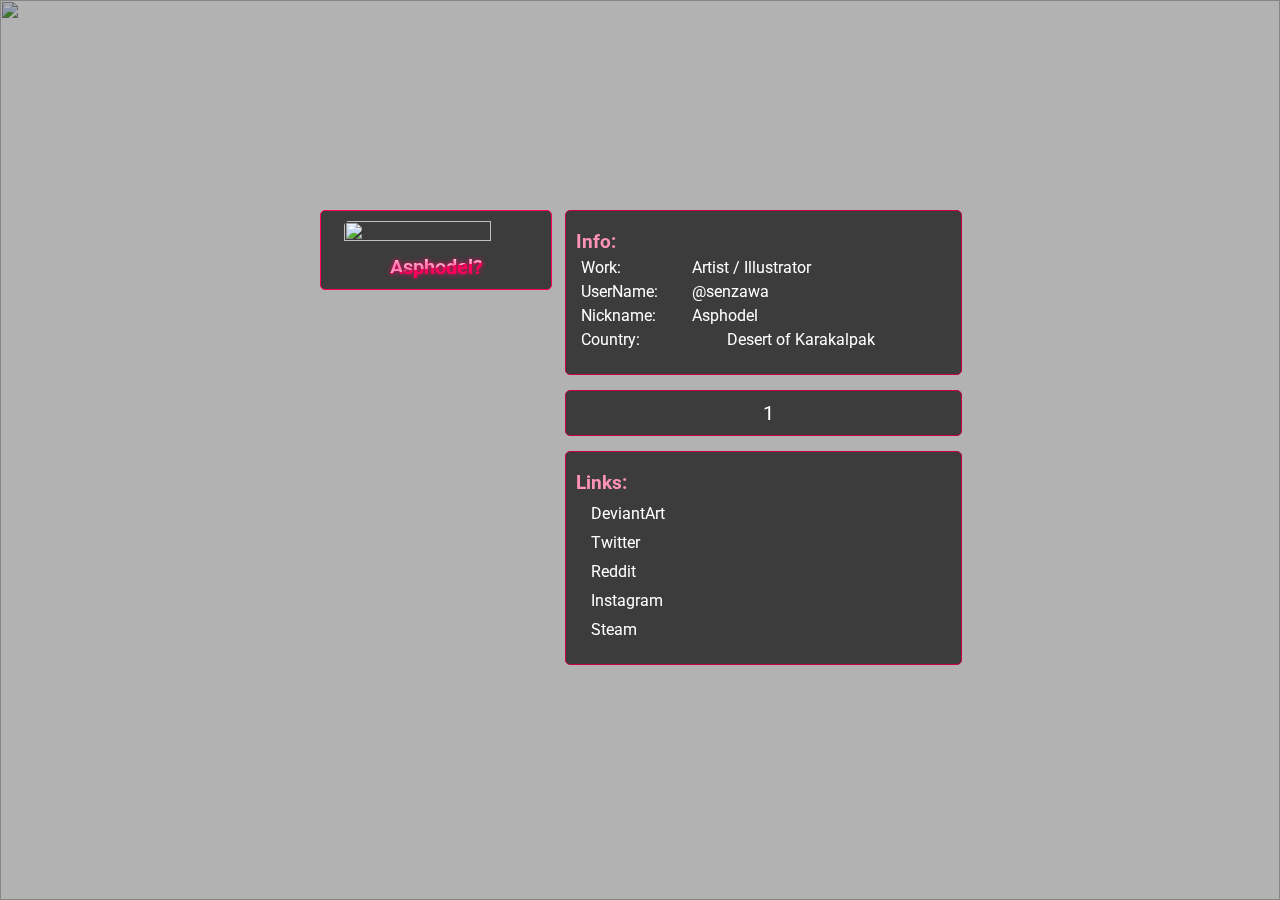
==== index.html @ 4a10d666 "Add files via upload" ====
<!DOCTYPE html>
<html lang="en">
<head>
    <meta charset="UTF-8">
    <meta http-equiv="X-UA-Compatible" content="IE=edge">
    <meta name="viewport" content="width=device-width, initial-scale=1.0">
    <title>Senzawa's love</title>
    <link rel="stylesheet" href="st.css">
    <script src="https://code.jquery.com/jquery-3.5.1.min.js"></script>
    <script src="https://kit.fontawesome.com/69b4dbbdab.js" crossorigin="anonymous"></script>
    <link rel="shortcut icon" href="https://i.imgur.com/FQO9eD6.png" type="image/png">
</head>
<body>
    <div class="bg-tusg"></div>
    <img src="https://steamcdn-a.akamaihd.net/steamcommunity/public/images/items/305050/e1cf53bd052e54121407a74b3bdf391d938f41ae.jpg" class="bg">
    <img src="https://i.imgur.com/FN1v1Cx.png" class="bg-ph">
    <div class="center"> 
        <div class="content">
            <div class="ava-side hover-on-shadow">
                <img src="https://telega.one/i/userpic/320/senzawa.jpg">
                <a href="https://t.me/senzawa">
                    <span style="background: linear-gradient(353.52deg, rgb(255, 0, 85) 48.47%, #FFFFFF 1.47%, #FFFFFF 0.25%), #ff0037; text-shadow: 0px 0px 5px rgb(255 0 104); -webkit-background-clip: text; -webkit-text-fill-color: transparent;">Asphodel?</span>
                </a>
            </div>
            <div class="profile">
                <div class="profile-child hover-on-shadow">
                    <div class="profile-splitter">
                        <h3>Info:</h3>
                        <ul class="info-side">
                            <li class="info-li">
                                <span>Work:</span>
                                <span>Artist / Illustrator</span>
                            </li>
                            <li class="info-li">
                                <span>UserName:</span>
                                <span>@senzawa</span>
                            </li>
                            <li class="info-li">
                                <span>Nickname:</span>
                                <span>Asphodel</span>
                            </li>
                            <li class="info-li not-for-phone">
                                <span>Country:</span>
                                <span><img src="https://i.imgur.com/eNRh8fm.png" width="30" height="15" style="border-radius: 2px;"> <t>Desert of Karakalpak</t></span>
                            </li>
                        </ul>
                    </div>
                </div>
                <div class="profile-child audio-player-div hover-on-shadow">
                    <div class="audio-player">
                        <i class="fas fa-play" id="bubuplayer">
                            <audio id="bubu" loop>
                                <source src="aud.mp3" type="audio/mpeg">
                            </audio>
                        </i>
                        <span class="volume-block">
                            <i class="fas fa-minus" id="minuser"></i>
                            <num id="volumeshower"></num>
                            <i class="fas fa-plus" id="pluser"></i>
                        </span>
                    </div>
                </div>
                <script src="asphodel.js"></script>
                <div class="profile-child hover-on-shadow">
                    <div class="profile-splitter">
                        <h3>Links:</h3>
                        <ul class="links-side">
                            <a href="https://www.deviantart.com/senzawa1505"> 
                                <li class="link-li"><i class="fab fa-deviantart"></i><t>DeviantArt</t> </li>
                            </a>
                            <a href="https://twitter.com/senzawa15051">
                                <li class="link-li"><i class="fab fa-twitter"></i><t>Twitter</t></li>
                            </a>
                            <a href="https://www.reddit.com/user/senzawa1505">
                                <li class="link-li"><i class="fab fa-reddit"></i> <t>Reddit</t> </li>
                            </a>
                            <a href="https://www.instagram.com/senzawa1505/">
                                <li class="link-li"><i class="fab fa-instagram"></i> <t>Instagram</t> </li>
                            </a>
                            <a href="https://steamcommunity.com/profiles/76561198808317346/">
                                <li class="link-li"><i class="fab fa-steam"></i> <t>Steam</t> </li>
                            </a>
                        </ul>
                    </div>
                </div>
            </div>
        </div>
    </div>
</body>
</html>
---- st.css ----
@import "https://fonts.googleapis.com/css2?family=Roboto:wght@400;700;900&display=swap";
* {
    margin: 0;
    padding: 0;
    font-family: "Roboto", sans-serif;
}

a{
    text-decoration: none;
    color: inherit;
}


::selection {background: rgba(30, 30, 30, 0.7);}
::-moz-selection {background: rgba(30, 30, 30, 0.7);}
::-webkit-selection {background: rgba(30, 30, 30, 0.7); color:#fff;}


:root{
    --main-bg-color: rgb(20, 20, 20);
    --main-content-color: rgba(10, 10, 10, 0.7);
    --main-top-ph-color:rgba(10, 10, 10, 0.7) ;
    --main-top-color:rgba(10, 10, 10);
    --main-theme-color: rgb(255, 0, 85);
    --main-theme-color-hovered: rgb(201, 0, 67);
}

.bg{
    position: fixed; z-index: -5;
    top: 0; left: 0;
    width: 100%;
    height: 100%;
}

.bg-ph{
    position: fixed; z-index: -5;
    top: 0; left: 0;
    width: 100%;
    height: 100%;
    display: none;
}

.bg-tusg{
    position: fixed; z-index: -3;
    top: 0; left: 0;
    width: 100%;
    height: 100%;
    background: rgba(0, 0, 0, 0.3);
}

/*Main*/

body{
    position: absolute;
    top: 0; left: 0;
    width: 100%;
    height: 100%;
    align-items: center;
    display: flex;
}

.center{
    position: absolute;
    top: 0; left: 0;
    width: 100%;
    height: 100%;
    justify-content: center;
    align-items: center;
    display: flex;
}

.content{
    width: 50%;
    padding-top: 10px; padding-bottom: 20px;
    border-radius: 2px;
    display: table;
	table-layout: fixed;
    box-sizing: border-box;
}

.hover-on-shadow{
    transition: 0.25s;
    border-radius: 5px;
}

.hover-on-shadow:hover{
    transition: 0.25s;
    box-shadow: 0 0 1px var(--main-content-color), 0 0 5px var(--main-content-color),0 0 25px var(--main-content-color);
}

.ava-side{
    display: flex;
    border-radius: 5px;
    background: var(--main-content-color);
    padding-bottom: 10px;
    height: auto;
    width: 230px;
    flex-direction: column;
    align-items: center;
    float: left;
    border: 1px solid var(--main-theme-color);
}

.ava-side img{
    margin-top: 10px;
    width: 80%;
    height: 80%;
    margin-bottom: 10px;
    border-radius: 5px;
}

.ava-side span{
    font-size: 15pt;
    font-weight: 600; 
}

.profile{
    margin: 0 0 0 245px;
    zoom: 1;
    height: auto;
    display: flex;
    flex-direction: column;
}

.profile .profile-child{
    width: 100%;
    flex-direction: column;
    height: auto;
    transition: 0.25s;
    margin-bottom: 15px;
    background: var(--main-content-color);
    border: 1px solid var(--main-theme-color-hovered);
}


.profile .profile-child .profile-splitter{
    width: 95%;
    margin-left: 2.5%;
    margin-top: 20px;
    padding-bottom: 20px;
    border-bottom: 1px solid var(--main-theme-color);
}

.profile .profile-child .profile-splitter h3{
    color: rgb(255, 147, 183);
    margin-bottom: 5px;
}

.profile .profile-child .profile-splitter:last-child{
    border-bottom: none;
}

.profile .profile-child .profile-splitter ul{
    list-style: none;
    margin-left: 5px;
}

.profile .profile-child .profile-splitter ul li{
    display: flex;
    color: white;
}

.profile .profile-child .profile-splitter .info-side .info-li{
    margin-bottom: 5px;
}

.profile .profile-child .profile-splitter .links-side .link-li{
    padding-bottom: 5px; padding-top: 5px;
    cursor: pointer;
    transition: 0.25s;
}

.profile .profile-child .profile-splitter ul .link-li:hover{
    border-left: 2px solid var(--main-theme-color);
    transition: 0.25s;
    background: var(--main-bg-color);
}

.profile .profile-child .profile-splitter ul li t{
    margin-left: 5px;
}
.profile .profile-child .profile-splitter ul li i{
    margin-left: 5px;
}
.profile .profile-child .profile-splitter ul li span:first-child{
    width: 30%;
}

.profile .profile-child .profile-splitter ul li span:last-child{
    display: flex;
    align-items: center;
    justify-content: center;
}
.profile .profile-child .profile-splitter ul li span:last-child t{
    margin-left: 5px;
}

.profile .audio-player-div{
    display: flex;
    justify-content: center;
    align-items: center;
    padding-bottom: 10px; padding-top: 10px; 
}
.profile .audio-player-div .audio-player{
    font-size: 15pt;
    color: white;
}

.profile .audio-player-div .audio-player .volume-block{
    margin-left: 10px;
}

/*Main*/


/*Fuck optimization*/

@media (max-width:1250px){
    .content{
        width: 70%;
    }
}

@media (max-width:850px){
    .ava-side{
        float: none;
        padding-right: 0;
        border-right: none;
        margin: 0 auto;
    }
    .profile{
        margin: 10px 0 0 0px;
    }
    .bg{
        display: none;
    }
    
    .bg-ph{
        display: block;
    }
    
}

@media (max-width:500px){
    .content{
        width: 90%;
    }
}
@media (max-width:350px){
    .content{
        width: 98%;
    }
    .profile .profile-child .profile-splitter ul .not-for-phone{
        display: none;
    }
    .profile .profile-child .profile-splitter ul li span:first-child{
        width: 40%;
    }
}

@media (max-width:235px){

    .ava-side{
        width: 150px;
    }
}
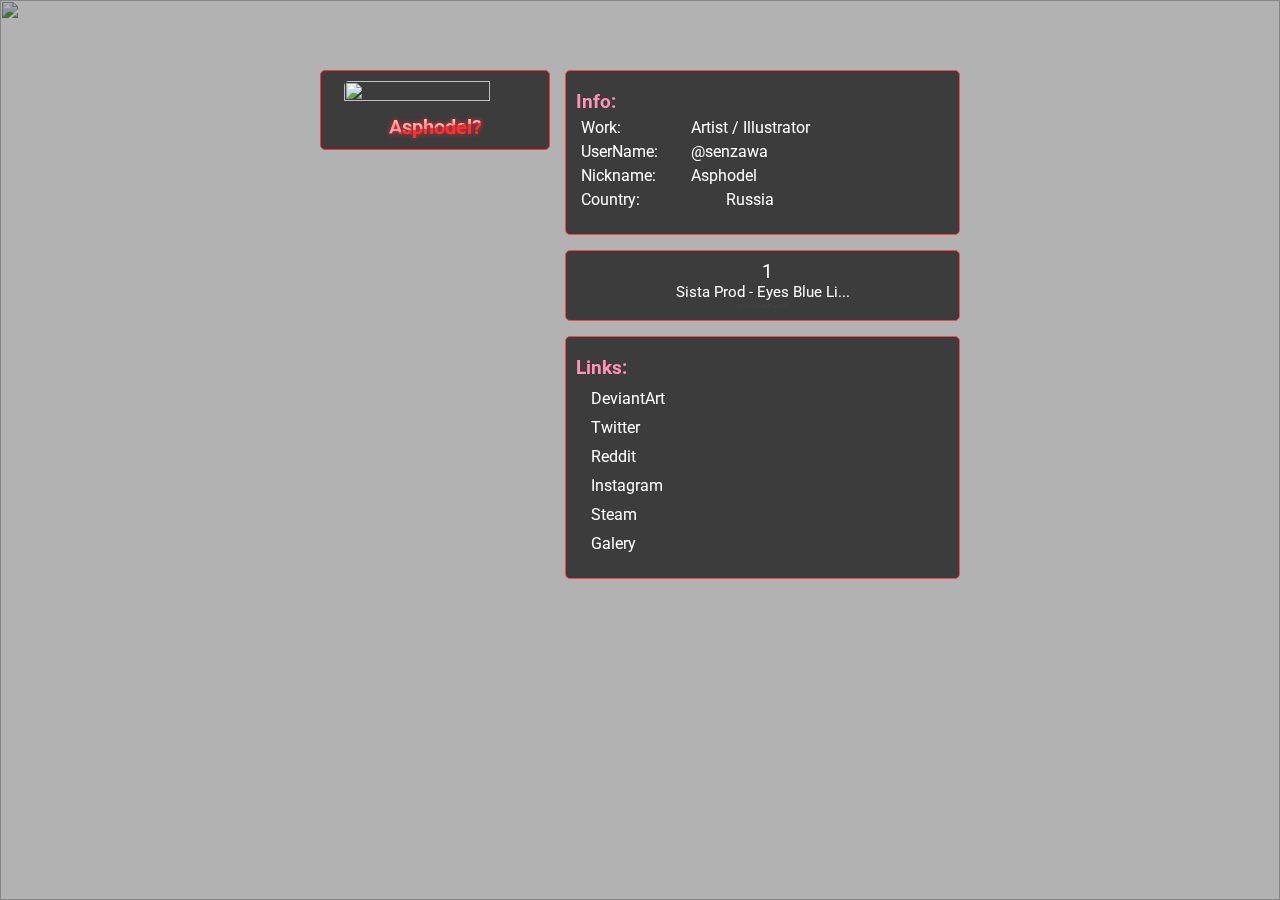
==== commit 24a07662: "Add files via upload" ====
--- a/index.html
+++ b/index.html
@@ -1,73 +1,85 @@
+<!--Created by SpY-->
+<!--I love u daddy-->
 <!DOCTYPE html>
 <html lang="en">
 <head>
     <meta charset="UTF-8">
     <meta http-equiv="X-UA-Compatible" content="IE=edge">
     <meta name="viewport" content="width=device-width, initial-scale=1.0">
-    <title>Senzawa's love</title>
-    <link rel="stylesheet" href="st.css">
+    <title>Senzawa's love</title><!--Dont Steal The Code-->
+    <link rel="stylesheet" href="st.css"><!--Dont Steal The Code Nooby-->
     <script src="https://code.jquery.com/jquery-3.5.1.min.js"></script>
     <script src="https://kit.fontawesome.com/69b4dbbdab.js" crossorigin="anonymous"></script>
-    <link rel="shortcut icon" href="https://i.imgur.com/FQO9eD6.png" type="image/png">
+    <link rel="shortcut icon" href="https://telega.one/i/userpic/320/senzawa.jpg" type="image/png">
 </head>
-<body>
+<body><!--Dont Steal The Code-->
     <div class="bg-tusg"></div>
-    <img src="https://steamcdn-a.akamaihd.net/steamcommunity/public/images/items/305050/e1cf53bd052e54121407a74b3bdf391d938f41ae.jpg" class="bg">
+    <img src="https://images.hdqwalls.com/wallpapers/komi-san-wa-comyushou-desu-anime-cityscape-4k-eu.jpg" class="bg">
     <img src="https://i.imgur.com/FN1v1Cx.png" class="bg-ph">
     <div class="center"> 
         <div class="content">
             <div class="ava-side hover-on-shadow">
                 <img src="https://telega.one/i/userpic/320/senzawa.jpg">
                 <a href="https://t.me/senzawa">
-                    <span style="background: linear-gradient(353.52deg, rgb(255, 0, 85) 48.47%, #FFFFFF 1.47%, #FFFFFF 0.25%), #ff0037; text-shadow: 0px 0px 5px rgb(255 0 104); -webkit-background-clip: text; -webkit-text-fill-color: transparent;">Asphodel?</span>
+                    <span style="background: linear-gradient(353.52deg, #ff3034 48.47%, #FFFFFF 1.47%, #FFFFFF 0.25%), #ff3034;; text-shadow: 0px 0px 5px #ff3034; -webkit-background-clip: text; -webkit-text-fill-color: transparent;">Asphodel?</span>
                 </a>
             </div>
             <div class="profile">
                 <div class="profile-child hover-on-shadow">
-                    <div class="profile-splitter">
+                    <div class="profile-splitter"><!--Dont Steal The Code Nooby-->
                         <h3>Info:</h3>
-                        <ul class="info-side">
+                        <ul class="info-side"><!--Dont St324eal T3242he C32ode Nooby-->
                             <li class="info-li">
                                 <span>Work:</span>
                                 <span>Artist / Illustrator</span>
-                            </li>
+                            </li><!--Dont3242 Ste3242al T3342he Code Nooby-->
                             <li class="info-li">
                                 <span>UserName:</span>
                                 <span>@senzawa</span>
-                            </li>
+                            </li><!--Dont Steal The C342ode Nooby-->
                             <li class="info-li">
                                 <span>Nickname:</span>
-                                <span>Asphodel</span>
+                                <span>Asphodel</span><!--Dont Ste32al Th4e Co32de Nooby-->
                             </li>
                             <li class="info-li not-for-phone">
                                 <span>Country:</span>
-                                <span><img src="https://i.imgur.com/eNRh8fm.png" width="30" height="15" style="border-radius: 2px;"> <t>Desert of Karakalpak</t></span>
+                                <span><img src="https://i.imgur.com/6K2N4k2.png" width="30" height="15" style="border-radius: 2px;"> <t>Russia</t></span>
                             </li>
                         </ul>
                     </div>
-                </div>
+                </div><!--Dont 32St4eal324 The 3423 Nooby-->
                 <div class="profile-child audio-player-div hover-on-shadow">
                     <div class="audio-player">
-                        <i class="fas fa-play" id="bubuplayer">
-                            <audio id="bubu" loop>
-                                <source src="aud.mp3" type="audio/mpeg">
-                            </audio>
-                        </i>
-                        <span class="volume-block">
-                            <i class="fas fa-minus" id="minuser"></i>
-                            <num id="volumeshower"></num>
-                            <i class="fas fa-plus" id="pluser"></i>
-                        </span>
-                    </div>
+                        <div class="block-track">
+                            <div id="track-side">
+                                <i class="fas fa-play" id="bubuplayer">
+                                    <audio id="track" loop>
+                                        <source src="a/aud.m4a" type="audio/mpeg">
+                                    </audio>
+                                </i>
+                            </div>
+                            <span class="volume-block">
+                                <i class="fas fa-minus" id="minuser"></i>
+                                <num id="volumeshower"></num>
+                                <i class="fas fa-plus" id="pluser"></i>
+                            </span>
+                        </div>
+                        <div class="block-track-name" id="track-name">
+                            <t id="clicktrack">Sista Prod - Eyes Blue Li...</t>
+                        </div>
+                        <div class="clickable">
+                            кликабельно*
+                        </div>
+                    </div><!--Dont 532 Steal The Code Nooby-->
                 </div>
-                <script src="asphodel.js"></script>
+                <script src="asphodel.js"></script><!--Dont 3432Steal The Code Nooby-->
                 <div class="profile-child hover-on-shadow">
                     <div class="profile-splitter">
-                        <h3>Links:</h3>
+                        <h3>Links:</h3><!--Dont Steal The Code Nooby-->
                         <ul class="links-side">
                             <a href="https://www.deviantart.com/senzawa1505"> 
                                 <li class="link-li"><i class="fab fa-deviantart"></i><t>DeviantArt</t> </li>
-                            </a>
+                            </a><!--Dont 34Steal 43The 543Code Nooby-->
                             <a href="https://twitter.com/senzawa15051">
                                 <li class="link-li"><i class="fab fa-twitter"></i><t>Twitter</t></li>
                             </a>
@@ -76,15 +88,18 @@
                             </a>
                             <a href="https://www.instagram.com/senzawa1505/">
                                 <li class="link-li"><i class="fab fa-instagram"></i> <t>Instagram</t> </li>
-                            </a>
+                            </a><!--Dont 543Steal  435The Code Nooby-->
                             <a href="https://steamcommunity.com/profiles/76561198808317346/">
                                 <li class="link-li"><i class="fab fa-steam"></i> <t>Steam</t> </li>
                             </a>
+                            <a href="galery/galery.html">
+                                <li class="link-li"><i class="fas fa-images"></i> <t>Galery</t> </li>
+                            </a>
                         </ul>
                     </div>
-                </div>
+                </div><!--Dont 32 Steal32 The C32ode 32Nooby-->
             </div>
         </div>
     </div>
-</body>
+</body><!--Dont 324 Steal The 432 Code Nooby-->
 </html>--- a/st.css
+++ b/st.css
@@ -3,6 +3,10 @@
     margin: 0;
     padding: 0;
     font-family: "Roboto", sans-serif;
+    color: white;
+    text-rendering: optimizeLegibility;
+    -webkit-font-smoothing: antialiased;
+    box-sizing: border-box;
 }
 
 a{
@@ -21,8 +25,8 @@
     --main-content-color: rgba(10, 10, 10, 0.7);
     --main-top-ph-color:rgba(10, 10, 10, 0.7) ;
     --main-top-color:rgba(10, 10, 10);
-    --main-theme-color: rgb(255, 0, 85);
-    --main-theme-color-hovered: rgb(201, 0, 67);
+    --main-theme-color: #ff3034;
+    --main-theme-color-hovered: rgb(255, 68, 71)
 }
 
 .bg{
@@ -50,31 +54,22 @@
 
 /*Main*/
 
-body{
-    position: absolute;
-    top: 0; left: 0;
-    width: 100%;
-    height: 100%;
-    align-items: center;
-    display: flex;
-}
+
 
 .center{
-    position: absolute;
-    top: 0; left: 0;
-    width: 100%;
-    height: 100%;
-    justify-content: center;
-    align-items: center;
-    display: flex;
+    position: relative;
+    width: 100%;
+    height: 100%;
+    display: flex;
+    justify-content: center;
+
 }
 
 .content{
     width: 50%;
-    padding-top: 10px; padding-bottom: 20px;
-    border-radius: 2px;
+    margin-top: 70px;
     display: table;
-	table-layout: fixed;
+    table-layout: fixed;
     box-sizing: border-box;
 }
 
@@ -197,21 +192,236 @@
 
 .profile .audio-player-div{
     display: flex;
+    flex-direction: column;
     justify-content: center;
     align-items: center;
     padding-bottom: 10px; padding-top: 10px; 
 }
+
+.profile .audio-player-div .block-track{
+    display: flex;
+    justify-content: center;
+    align-items: center;
+}
+
+
+
 .profile .audio-player-div .audio-player{
+    font-size: 14pt;
+    color: white;
+}
+
+.profile .audio-player-div .audio-player .block-track .volume-block{
+    margin-left: 10px;
+}
+
+
+.profile .audio-player-div .audio-player .block-track-name t{
+    font-size: 11pt;
+    cursor: pointer;
+    display: flex;
+    overflow: hidden;
+    text-overflow: ellipsis;
+    white-space: nowrap;
+    justify-content: center;
+    align-items: center;
+}
+
+.profile .audio-player-div .audio-player .clickable{
+    color: rgb(68, 68, 68);
+    font-size: 6pt;
+    display: flex;
+    justify-content: center;
+    align-items: center;
+}
+
+/*Main*/
+
+
+/*Gallery*/
+
+.con-gl{
+    display: flex;
+    flex-direction: column;
+    align-items: center;
+    justify-content: center;
+    width: 100%;
+}
+
+.block{
+    display: flex;
+    justify-content: center;
+    align-items: center;
+    flex-direction: column;
+    width: 60%;
+    border-radius: 5px;
+    margin-bottom: 20px;
+    padding: 10px;
+    background: rgb(26, 26, 26);
+    transition: all 0.25s ease-out;
+}
+
+.block.colorme{
+    background: rgba(26, 26, 26, 0.3);
+}
+
+.block:hover{
+    box-shadow: 0 0 1px var(--main-content-color), 0 0 5px var(--main-content-color),0 0 25px var(--main-content-color);
+}
+
+.no-hover:hover{
+    box-shadow: none;
+}
+
+.gallery{
+    margin-top: 20px;
+}
+.gallery .gallery-d{
+    display: flex;
+    flex-wrap: wrap;
+    flex-grow: 1;
+    justify-content: center;
+    align-items: center;
+}
+
+.gallery .gl-ttl{
+    width: 80%;
+    text-align: center;
+    padding-bottom: 5px;
+    border-bottom: 1px solid white;
     font-size: 15pt;
+}
+
+
+.gallery .gall-block{
+    width: 30%;
+    min-width: 200px;
+    margin-bottom: 20px;
+    border-radius: 5px;
+    padding: 8px;
+    margin: 3px;
+    background: rgb(22, 22, 22);
+    transition: all 0.25s ease-out;
+}
+
+.gallery.colorme .gall-block{
+    background: rgba(22, 22, 22, 0.5);
+}
+
+.gallery .gall-block:hover{
+    box-shadow: 0 0 1px var(--main-content-color), 0 0 5px var(--main-content-color),0 0 25px var(--main-content-color);
+}
+
+.gallery .gall-block img{
+    width: 100%;
+    cursor: pointer;
+    border-radius: 10px;
+}
+
+.full-gallery{
+    width: 100%;
+    display: flex;
+    list-style: none;
+    flex-direction: column;
+    align-items: center;
+}
+
+.full-gallery li{
+    width: 70%;
+    cursor: pointer;
+    margin-top: 10px;
+}
+.full-gallery li img{
+    width: 100%;
+}
+
+#fullimg{
+    position: fixed;
+    display: none;
+    left: 0; top: 0;
+    height: 100%;
+    background: rgba(0, 0, 0, 0.3);
+    backdrop-filter: blur(4px);
+    width: 100%;
+}
+
+#fullimg .full-flex-center{
+    display: flex;
+    align-items: center;justify-content: center;
+    width: 100%;
+    height: 100%;
+}
+
+.go-back{
+    position: fixed; z-index: 1;
+    display: none;
+    width: 100%;
+    height: 100%;
+    left: 0; top: 0;
+    cursor: pointer;
+}
+.go-back.show{
+    display: block;
+}
+
+#fullimg .full-flex-center .fulldiv{
+    text-align: center;
+    cursor: text;
+    padding: 10px;
+    background: rgb(22, 22, 22);
+    width: 40%;
+    min-width: 200px;
+    max-width: 500px;
+    border-radius: 5px;
+    transition: all 0.25s ease-out;
+}
+
+#fullimg.colorme .full-flex-center .fulldiv{
+    background: rgba(31, 31, 31, 0.678);
+}
+
+#fullimg .fulldiv:hover{
+    box-shadow: 0 0 1px var(--main-content-color), 0 0 5px var(--main-content-color),0 0 25px var(--main-content-color);
+}
+
+#fullimg .fulldiv img{
+    width: 100%;
+}
+
+
+#fullimg .fulldiv .fullprc{
+    font-size: 15pt;
+}
+
+/*Gallery*/
+
+.arrows{
+    position: fixed;
+    bottom: 20px;
+    right: 20px;
+    display: flex;
+    flex-direction: column;
+}
+
+.arrows div{
+    padding: 10px;
+    width: 50px;
+    height: 50px;
+    display: flex;
+    align-items: center; justify-content: center;
+    border-radius: 100%;
+    font-size: 14pt;
+    margin-top: 10px;
+    cursor: pointer;
+    color: rgb(192, 192, 192);
+    background: rgb(54, 54, 54);
+    transition: all 0.25s ease-out;
+}
+
+.arrows div:hover{
     color: white;
-}
-
-.profile .audio-player-div .audio-player .volume-block{
-    margin-left: 10px;
-}
-
-/*Main*/
-
+    background: rgb(39, 39, 39);
+}
 
 /*Fuck optimization*/
 
@@ -238,16 +448,33 @@
     .bg-ph{
         display: block;
     }
-    
+    .galery .img-list .asphodels-loves{
+        min-width: 300px;
+    }
+    .block{
+        width: 70%;
+    }
+    #fullimg .full-flex-center .fulldiv{
+        width: 70%;
+    }
 }
 
 @media (max-width:500px){
-    .content{
+    .content, .galery{
         width: 90%;
     }
+    .galery .img-list .asphodels-loves{
+        width: 90%;
+    }
+    .block{
+        width: 90%;
+    }
+    .full-gallery li{
+        width: 90%;
+    }
 }
 @media (max-width:350px){
-    .content{
+    .content, .galery{
         width: 98%;
     }
     .profile .profile-child .profile-splitter ul .not-for-phone{
